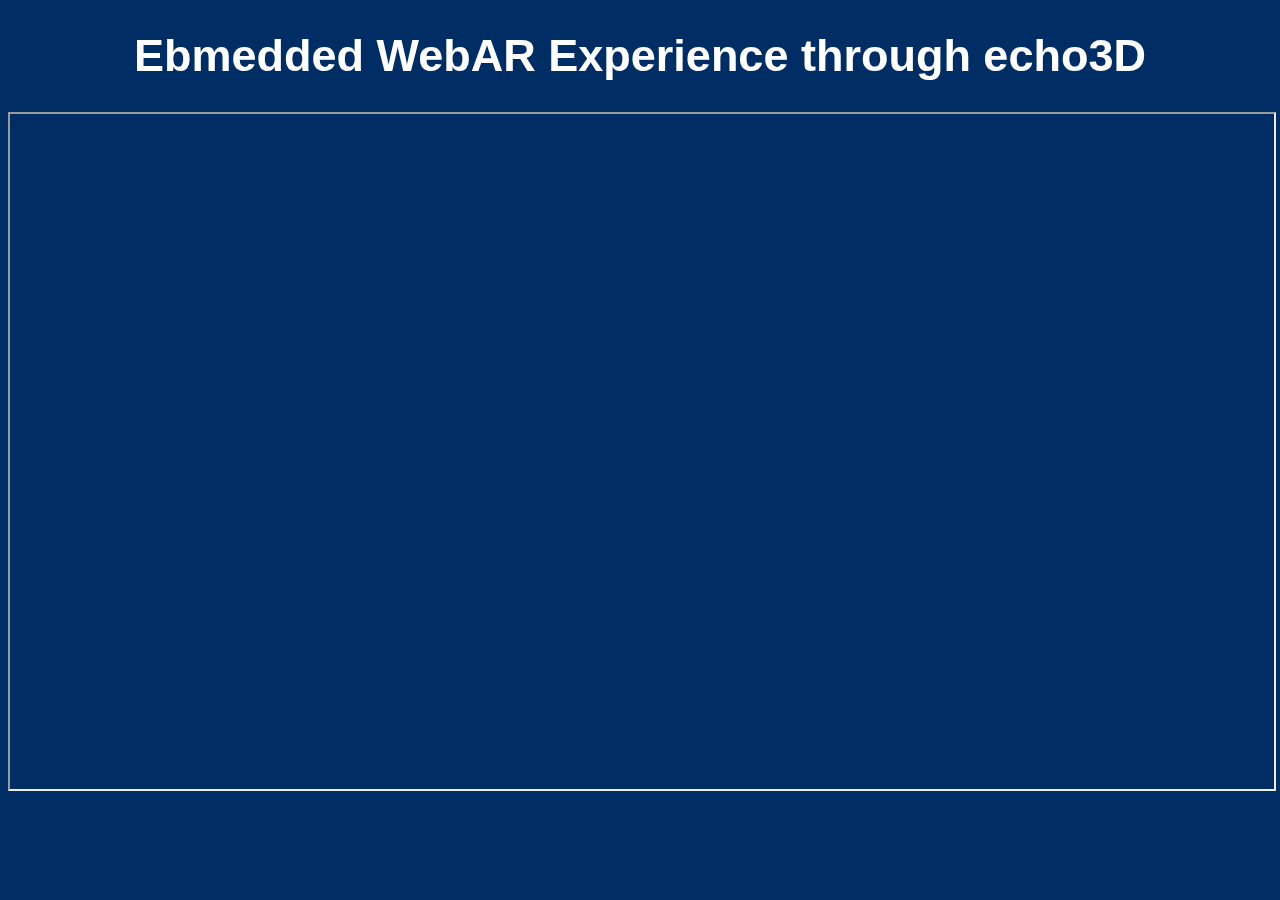
==== WebAR.html @ 2bf1f846 "linked embed" ====
<!DOCTYPE html>
<html>
    <head>
        <title>Ebmedded WebAR Experience through echo3D</title>
        <style>
            #background {
                top: 0;
                left: 0;
                position: fixed;
                width: 100%;
                height: 100%;
                background-color: rgb(0, 45, 100);
                z-index: -1;
            }
            h1 {
                position: relative;
                color: white;
                text-align: center;
                font-size: 5vh;
		            font-family: Arial, Helvetica, sans-serif;
            }
            iframe {
                position: relative;
                width: 100%;
                height: 75vh;
            }
        </style>
    </head>
    <body>
	    <div id="background"></div>
        <h1>Ebmedded WebAR Experience through echo3D</h1>
        <iframe
        src="https://api.echo3D.co/webar?key=square-tooth-9045&entry=563a20e7-9a1e-40e1-a0b7-4f6b4b2148f3"
        title="echo3D WebAR iframe element">
     </iframe>
    </body>
</html>
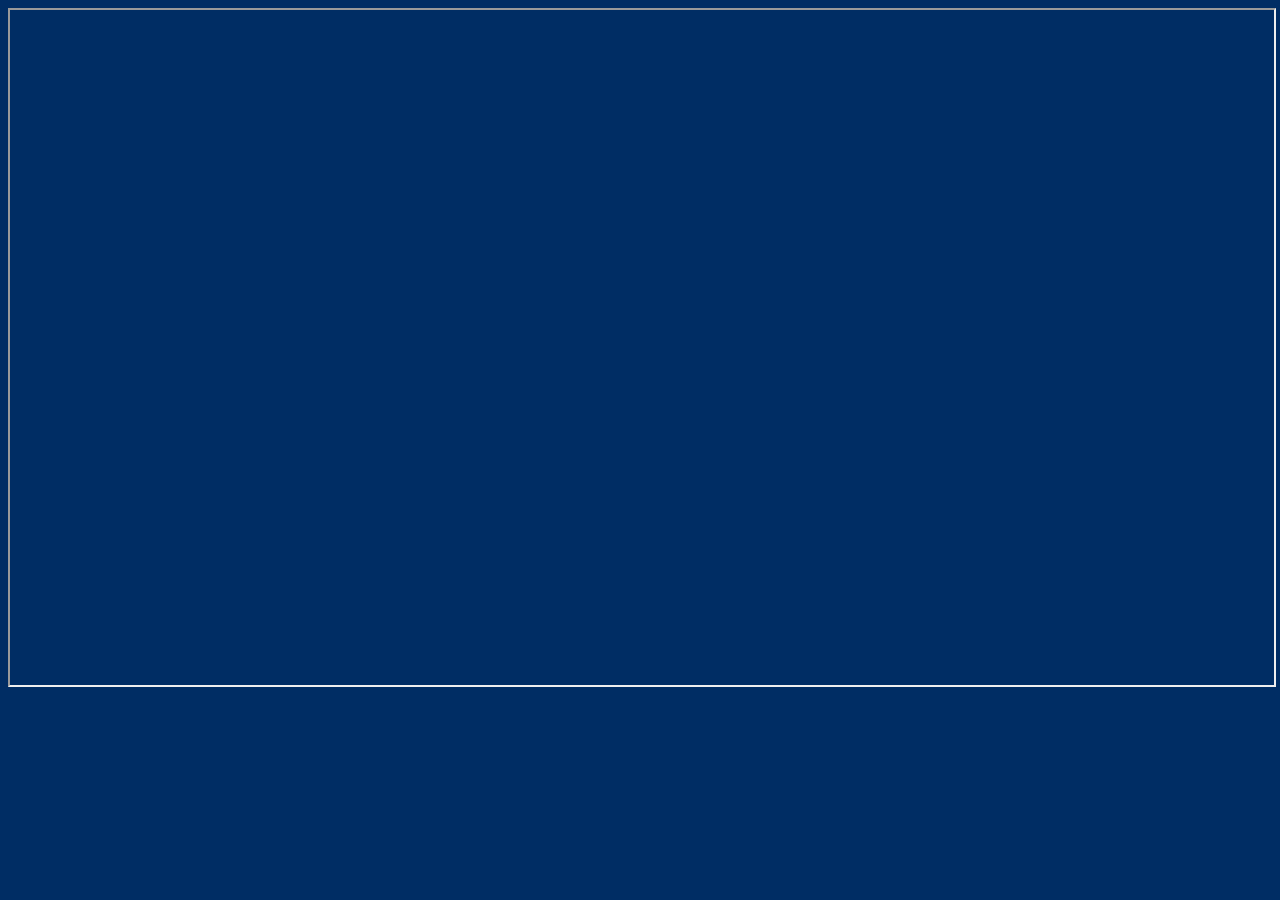
==== commit 33e0d678: "fixing bg & padding" ====
--- a/WebAR.html
+++ b/WebAR.html
@@ -28,7 +28,7 @@
     </head>
     <body>
 	    <div id="background"></div>
-        <h1>Ebmedded WebAR Experience through echo3D</h1>
+        <!-- <h1>Ebmedded WebAR Experience through echo3D</h1> -->
         <iframe
         src="https://api.echo3D.co/webar?key=square-tooth-9045&entry=563a20e7-9a1e-40e1-a0b7-4f6b4b2148f3"
         title="echo3D WebAR iframe element">
